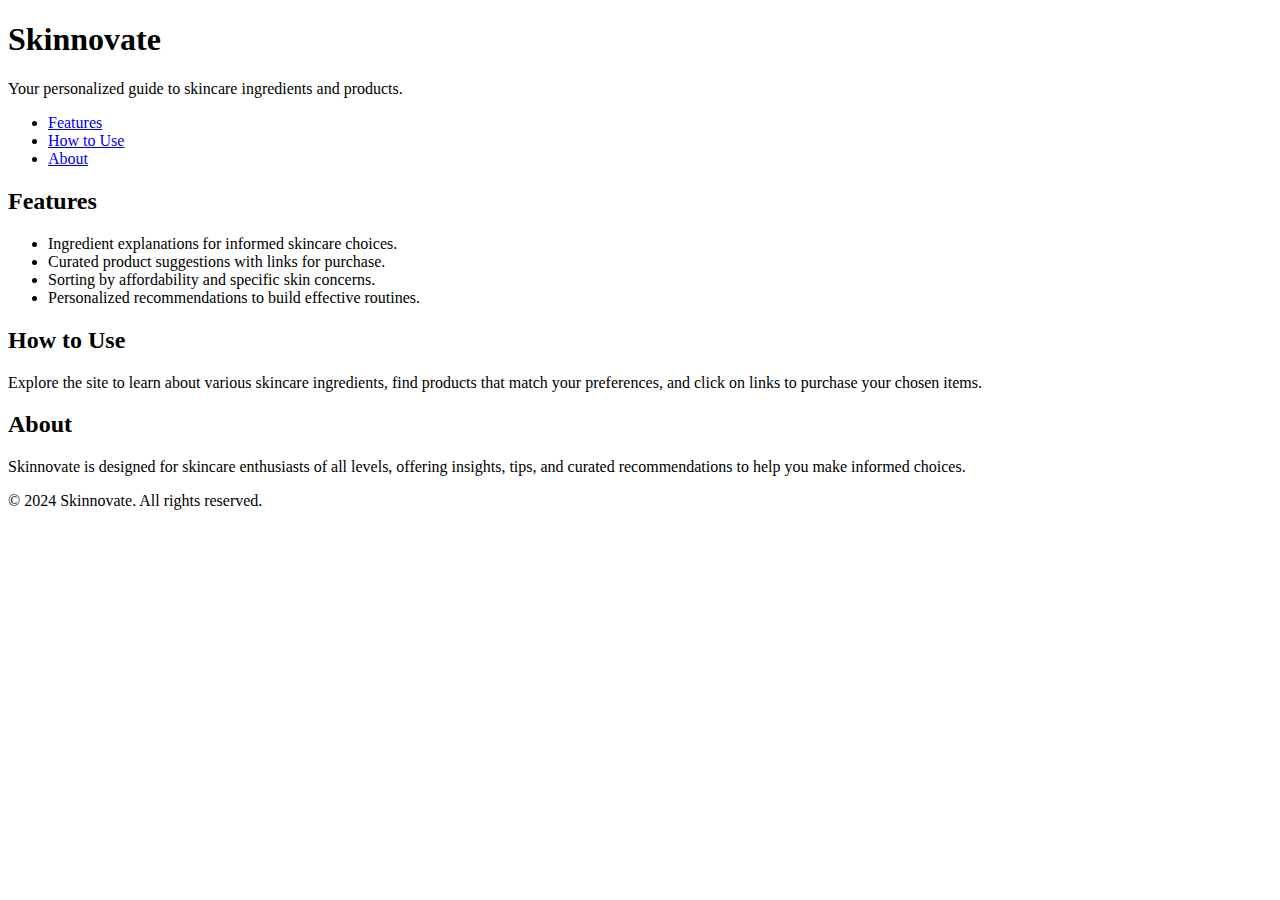
==== index.html @ 9bcd72eb "Create index.html" ====
<!DOCTYPE html>
<html lang="en">
<head>
    <meta charset="UTF-8">
    <meta name="viewport" content="width=device-width, initial-scale=1.0">
    <title>Skinnovate</title>
    <link rel="stylesheet" href="style.css">
</head>
<body>
    <header>
        <h1>Skinnovate</h1>
        <p>Your personalized guide to skincare ingredients and products.</p>
    </header>
    
    <nav>
        <ul>
            <li><a href="#features">Features</a></li>
            <li><a href="#how-to-use">How to Use</a></li>
            <li><a href="#about">About</a></li>
        </ul>
    </nav>
    
    <section id="features">
        <h2>Features</h2>
        <ul>
            <li>Ingredient explanations for informed skincare choices.</li>
            <li>Curated product suggestions with links for purchase.</li>
            <li>Sorting by affordability and specific skin concerns.</li>
            <li>Personalized recommendations to build effective routines.</li>
        </ul>
    </section>
    
    <section id="how-to-use">
        <h2>How to Use</h2>
        <p>Explore the site to learn about various skincare ingredients, find products that match your preferences, and click on links to purchase your chosen items.</p>
    </section>
    
    <section id="about">
        <h2>About</h2>
        <p>Skinnovate is designed for skincare enthusiasts of all levels, offering insights, tips, and curated recommendations to help you make informed choices.</p>
    </section>
    
    <footer>
        <p>&copy; 2024 Skinnovate. All rights reserved.</p>
    </footer>
</body>
</html>
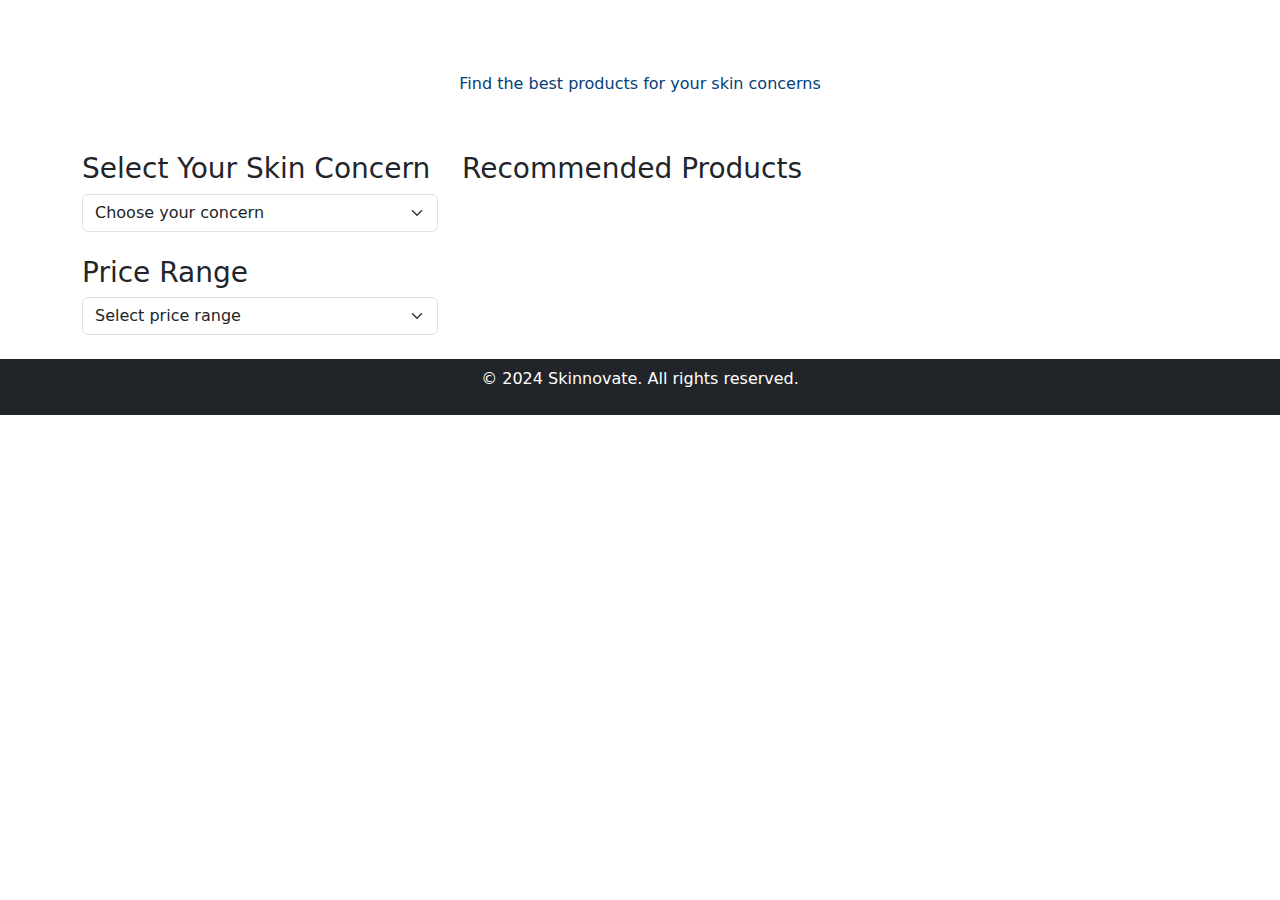
==== commit dd453036: "Update index.html" ====
--- a/index.html
+++ b/index.html
@@ -4,44 +4,53 @@
     <meta charset="UTF-8">
     <meta name="viewport" content="width=device-width, initial-scale=1.0">
     <title>Skinnovate</title>
-    <link rel="stylesheet" href="style.css">
+    <link href="https://cdn.jsdelivr.net/npm/bootstrap@5.3.0/dist/css/bootstrap.min.css" rel="stylesheet">
+    <link rel="stylesheet" href="styles/style.css">
 </head>
 <body>
-    <header>
+    <header class="bg-pastel text-white text-center py-3">
         <h1>Skinnovate</h1>
-        <p>Your personalized guide to skincare ingredients and products.</p>
+        <p style="color: #034078;">Find the best products for your skin concerns</p>
     </header>
-    
-    <nav>
-        <ul>
-            <li><a href="#features">Features</a></li>
-            <li><a href="#how-to-use">How to Use</a></li>
-            <li><a href="#about">About</a></li>
-        </ul>
-    </nav>
-    
-    <section id="features">
-        <h2>Features</h2>
-        <ul>
-            <li>Ingredient explanations for informed skincare choices.</li>
-            <li>Curated product suggestions with links for purchase.</li>
-            <li>Sorting by affordability and specific skin concerns.</li>
-            <li>Personalized recommendations to build effective routines.</li>
-        </ul>
-    </section>
-    
-    <section id="how-to-use">
-        <h2>How to Use</h2>
-        <p>Explore the site to learn about various skincare ingredients, find products that match your preferences, and click on links to purchase your chosen items.</p>
-    </section>
-    
-    <section id="about">
-        <h2>About</h2>
-        <p>Skinnovate is designed for skincare enthusiasts of all levels, offering insights, tips, and curated recommendations to help you make informed choices.</p>
-    </section>
-    
-    <footer>
+
+    <main class="container mt-4">
+        <div class="row">
+            <div class="col-md-4">
+                <h3>Select Your Skin Concern</h3>
+                <form id="skin-form">
+                    <select class="form-select" id="skin-concern" required>
+                        <option value="" disabled selected>Choose your concern</option>
+                        <option value="hydration">Dehydrated Skin</option>
+                        <option value="pigmentation">Pigmentation</option>
+                        <option value="sensitivity">Sensitive Skin</option>
+                        <option value="acne">Acne</option>
+                        <option value="aging">Aging Signs</option>
+                    </select>
+                </form>
+
+                <h3 class="mt-4">Price Range</h3>
+                <form id="price-form">
+                    <select class="form-select" id="price-range">
+                        <option value="" disabled selected>Select price range</option>
+                        <option value="below500">Below 500 INR</option>
+                        <option value="500to1000">500 - 1000 INR</option>
+                        <option value="above1000">Above 1000 INR</option>
+                    </select>
+                </form>
+            </div>
+            
+            <div class="col-md-8">
+                <h3>Recommended Products</h3>
+                <div id="recommendations" class="row"></div>
+            </div>
+        </div>
+    </main>
+
+    <footer class="bg-dark text-white text-center py-2 mt-4">
         <p>&copy; 2024 Skinnovate. All rights reserved.</p>
     </footer>
+
+    <script src="https://cdn.jsdelivr.net/npm/bootstrap@5.3.0/dist/js/bootstrap.bundle.min.js"></script>
+    <script src="scripts/app.js"></script>
 </body>
 </html>
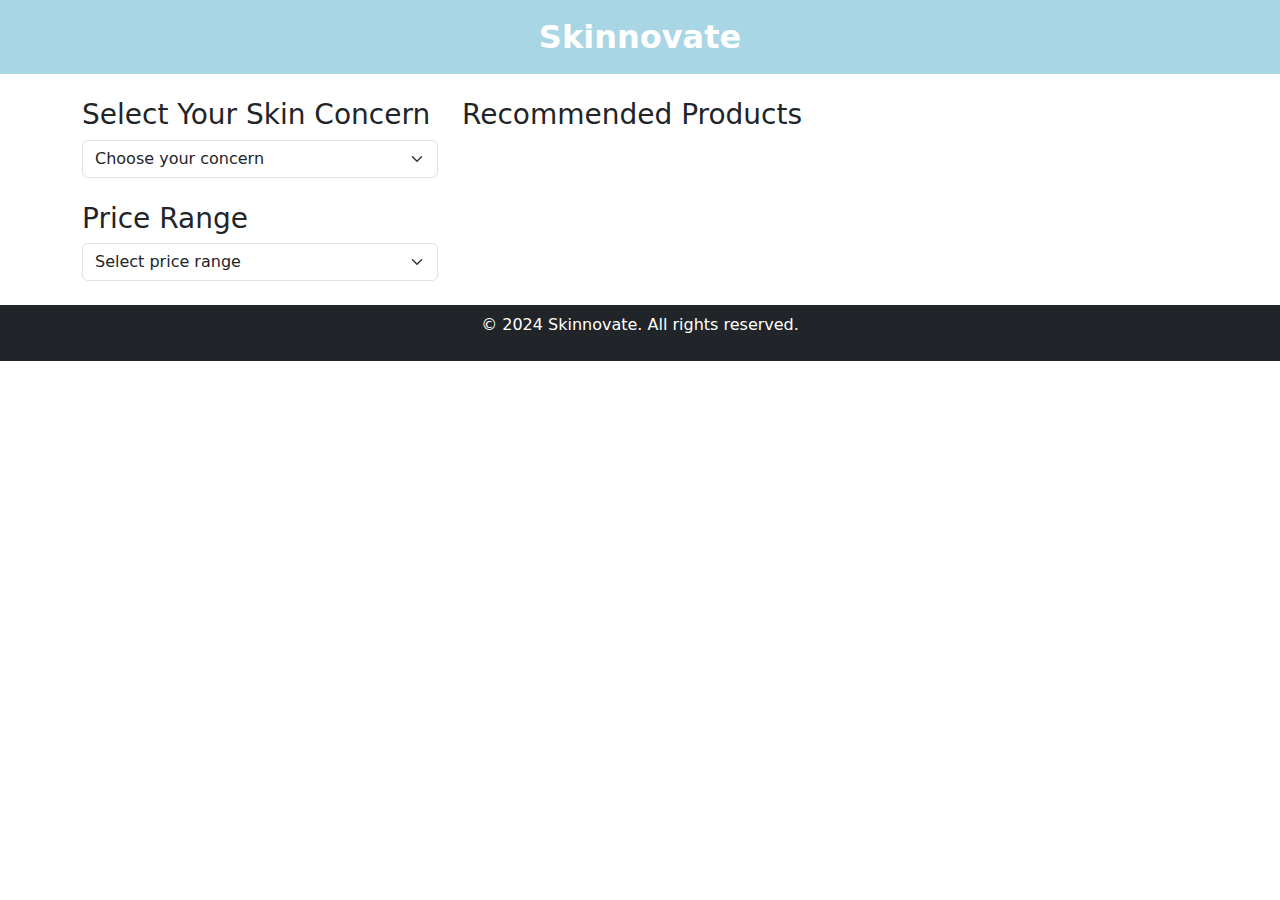
==== commit 6348bc48: "Update index.html" ====
--- a/index.html
+++ b/index.html
@@ -8,9 +8,10 @@
     <link rel="stylesheet" href="styles/style.css">
 </head>
 <body>
-    <header class="bg-pastel text-white text-center py-3">
-        <h1>Skinnovate</h1>
-        <p style="color: #034078;">Find the best products for your skin concerns</p>
+    <header class="navbar navbar-expand-lg" style="background-color: #a9d6e5;">
+        <div class="container-fluid">
+            <a class="navbar-brand mx-auto text-white" href="#" style="font-size: 2rem; font-weight: bold;">Skinnovate</a>
+        </div>
     </header>
 
     <main class="container mt-4">
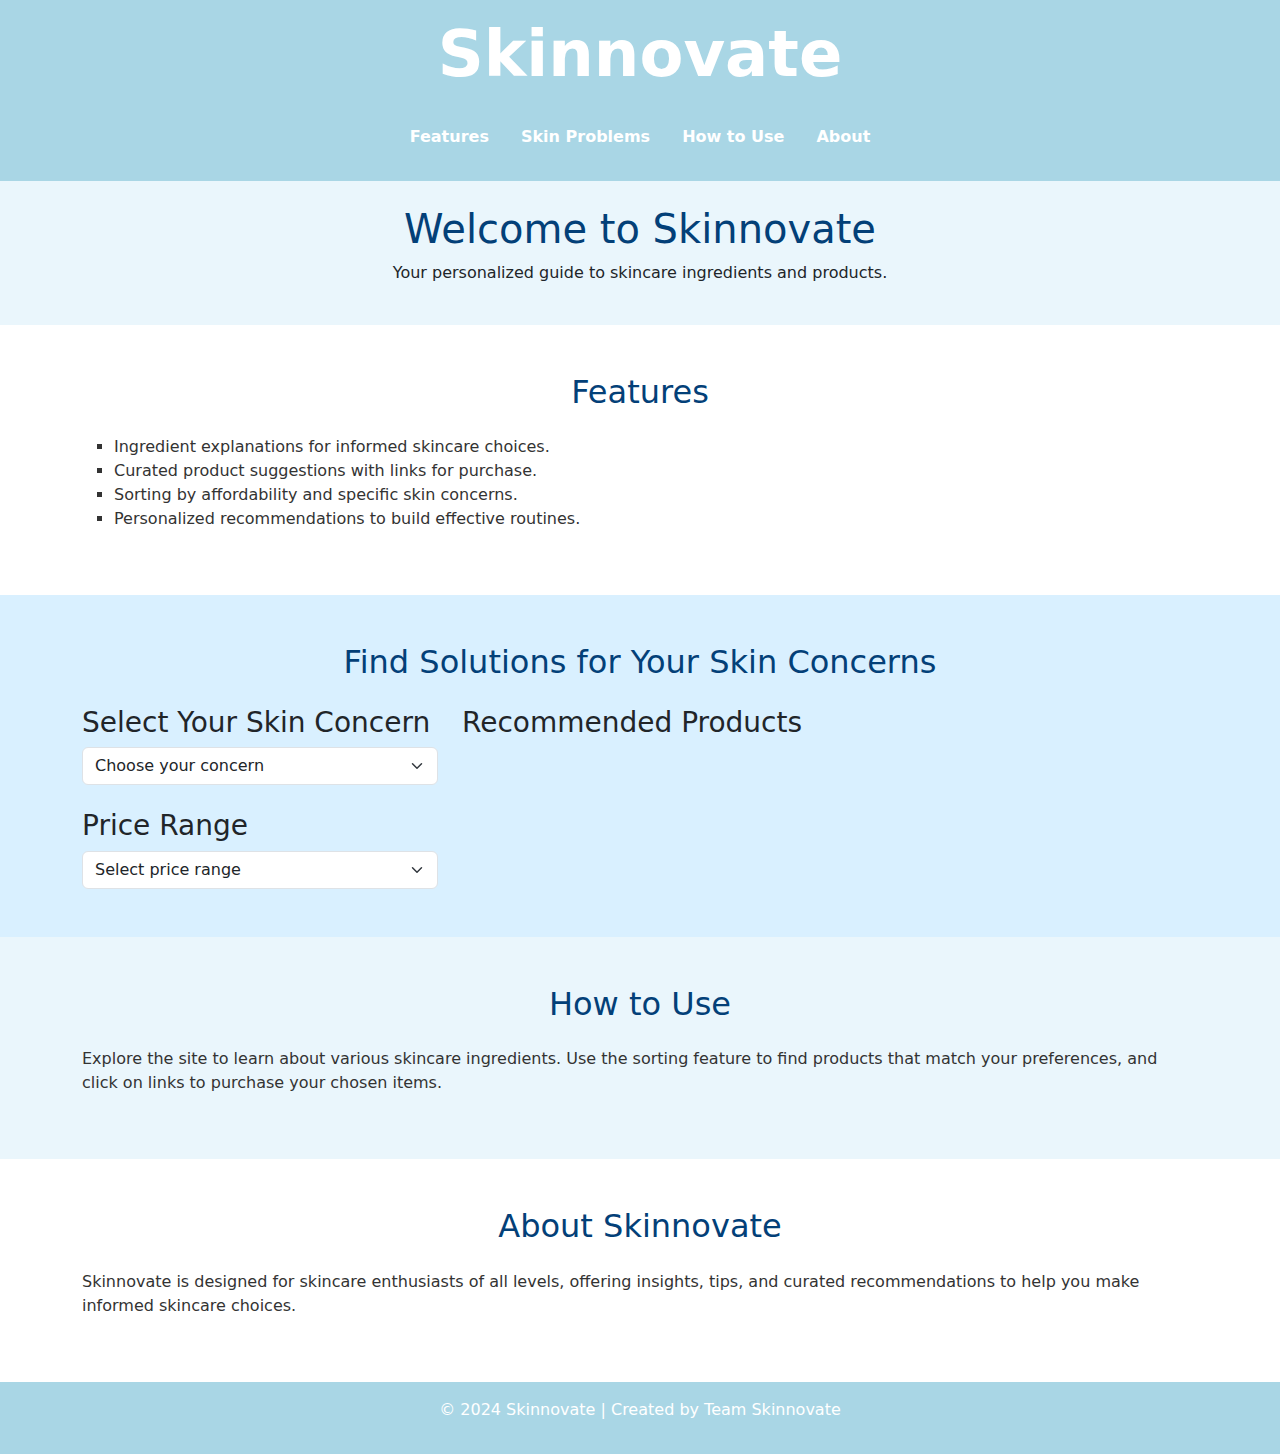
==== commit df537f19: "Update index.html" ====
--- a/index.html
+++ b/index.html
@@ -8,47 +8,108 @@
     <link rel="stylesheet" href="styles/style.css">
 </head>
 <body>
-    <header class="navbar navbar-expand-lg" style="background-color: #a9d6e5;">
-        <div class="container-fluid">
-            <a class="navbar-brand mx-auto text-white" href="#" style="font-size: 2rem; font-weight: bold;">Skinnovate</a>
-        </div>
+    <!-- Header with Navigation -->
+    <header class="text-center py-3" style="background-color: #a9d6e5;">
+        <h1 class="display-3 text-white fw-bold">Skinnovate</h1>
+        <nav class="navbar navbar-expand-lg justify-content-center mt-3">
+            <ul class="navbar-nav">
+                <li class="nav-item mx-2">
+                    <a class="nav-link text-white fw-semibold" href="#features">Features</a>
+                </li>
+                <li class="nav-item mx-2">
+                    <a class="nav-link text-white fw-semibold" href="#skin-problems">Skin Problems</a>
+                </li>
+                <li class="nav-item mx-2">
+                    <a class="nav-link text-white fw-semibold" href="#how-to-use">How to Use</a>
+                </li>
+                <li class="nav-item mx-2">
+                    <a class="nav-link text-white fw-semibold" href="#about">About</a>
+                </li>
+            </ul>
+        </nav>
     </header>
 
-    <main class="container mt-4">
-        <div class="row">
-            <div class="col-md-4">
-                <h3>Select Your Skin Concern</h3>
-                <form id="skin-form">
-                    <select class="form-select" id="skin-concern" required>
-                        <option value="" disabled selected>Choose your concern</option>
-                        <option value="hydration">Dehydrated Skin</option>
-                        <option value="pigmentation">Pigmentation</option>
-                        <option value="sensitivity">Sensitive Skin</option>
-                        <option value="acne">Acne</option>
-                        <option value="aging">Aging Signs</option>
-                    </select>
-                </form>
+    <!-- Welcome Section -->
+    <section class="text-center py-4" style="background-color: #eaf6fc;">
+        <h1 style="color: #034078;">Welcome to Skinnovate</h1>
+        <p>Your personalized guide to skincare ingredients and products.</p>
+    </section>
 
-                <h3 class="mt-4">Price Range</h3>
-                <form id="price-form">
-                    <select class="form-select" id="price-range">
-                        <option value="" disabled selected>Select price range</option>
-                        <option value="below500">Below 500 INR</option>
-                        <option value="500to1000">500 - 1000 INR</option>
-                        <option value="above1000">Above 1000 INR</option>
-                    </select>
-                </form>
-            </div>
-            
-            <div class="col-md-8">
-                <h3>Recommended Products</h3>
-                <div id="recommendations" class="row"></div>
+    <!-- Features Section -->
+    <section id="features" class="py-5">
+        <div class="container">
+            <h2 style="color: #034078;" class="text-center mb-4">Features</h2>
+            <ul style="color: #333; list-style-type: square;">
+                <li>Ingredient explanations for informed skincare choices.</li>
+                <li>Curated product suggestions with links for purchase.</li>
+                <li>Sorting by affordability and specific skin concerns.</li>
+                <li>Personalized recommendations to build effective routines.</li>
+            </ul>
+        </div>
+    </section>
+
+    <!-- Skin Problems Section -->
+    <section id="skin-problems" class="py-5" style="background-color: #d9f0ff;">
+        <div class="container">
+            <h2 style="color: #034078;" class="text-center mb-4">Find Solutions for Your Skin Concerns</h2>
+            <div class="row">
+                <div class="col-md-4">
+                    <h3>Select Your Skin Concern</h3>
+                    <form id="skin-form">
+                        <select class="form-select" id="skin-concern" required>
+                            <option value="" disabled selected>Choose your concern</option>
+                            <option value="hydration">Dehydrated Skin</option>
+                            <option value="pigmentation">Pigmentation</option>
+                            <option value="sensitivity">Sensitive Skin</option>
+                            <option value="acne">Acne</option>
+                            <option value="aging">Aging Signs</option>
+                        </select>
+                    </form>
+
+                    <h3 class="mt-4">Price Range</h3>
+                    <form id="price-form">
+                        <select class="form-select" id="price-range">
+                            <option value="" disabled selected>Select price range</option>
+                            <option value="below500">Below 500 INR</option>
+                            <option value="500to1000">500 - 1000 INR</option>
+                            <option value="above1000">Above 1000 INR</option>
+                        </select>
+                    </form>
+                </div>
+
+                <div class="col-md-8">
+                    <h3>Recommended Products</h3>
+                    <div id="recommendations" class="row"></div>
+                </div>
             </div>
         </div>
-    </main>
+    </section>
 
-    <footer class="bg-dark text-white text-center py-2 mt-4">
-        <p>&copy; 2024 Skinnovate. All rights reserved.</p>
+    <!-- How to Use Section -->
+    <section id="how-to-use" class="py-5" style="background-color: #eaf6fc;">
+        <div class="container">
+            <h2 style="color: #034078;" class="text-center mb-4">How to Use</h2>
+            <p style="color: #333;">
+                Explore the site to learn about various skincare ingredients. Use the sorting feature 
+                to find products that match your preferences, and click on links to purchase your chosen items.
+            </p>
+        </div>
+    </section>
+
+    <!-- About Section -->
+    <section id="about" class="py-5">
+        <div class="container">
+            <h2 style="color: #034078;" class="text-center mb-4">About Skinnovate</h2>
+            <p style="color: #333;">
+                Skinnovate is designed for skincare enthusiasts of all levels, offering insights, tips, 
+                and curated recommendations to help you make informed skincare choices.
+            </p>
+        </div>
+    </section>
+
+    <!-- Footer -->
+    <footer style="background-color: #a9d6e5; color: white;" class="text-center py-3">
+        <p>&copy; 2024 Skinnovate | Created by Team Skinnovate</p>
     </footer>
 
     <script src="https://cdn.jsdelivr.net/npm/bootstrap@5.3.0/dist/js/bootstrap.bundle.min.js"></script>
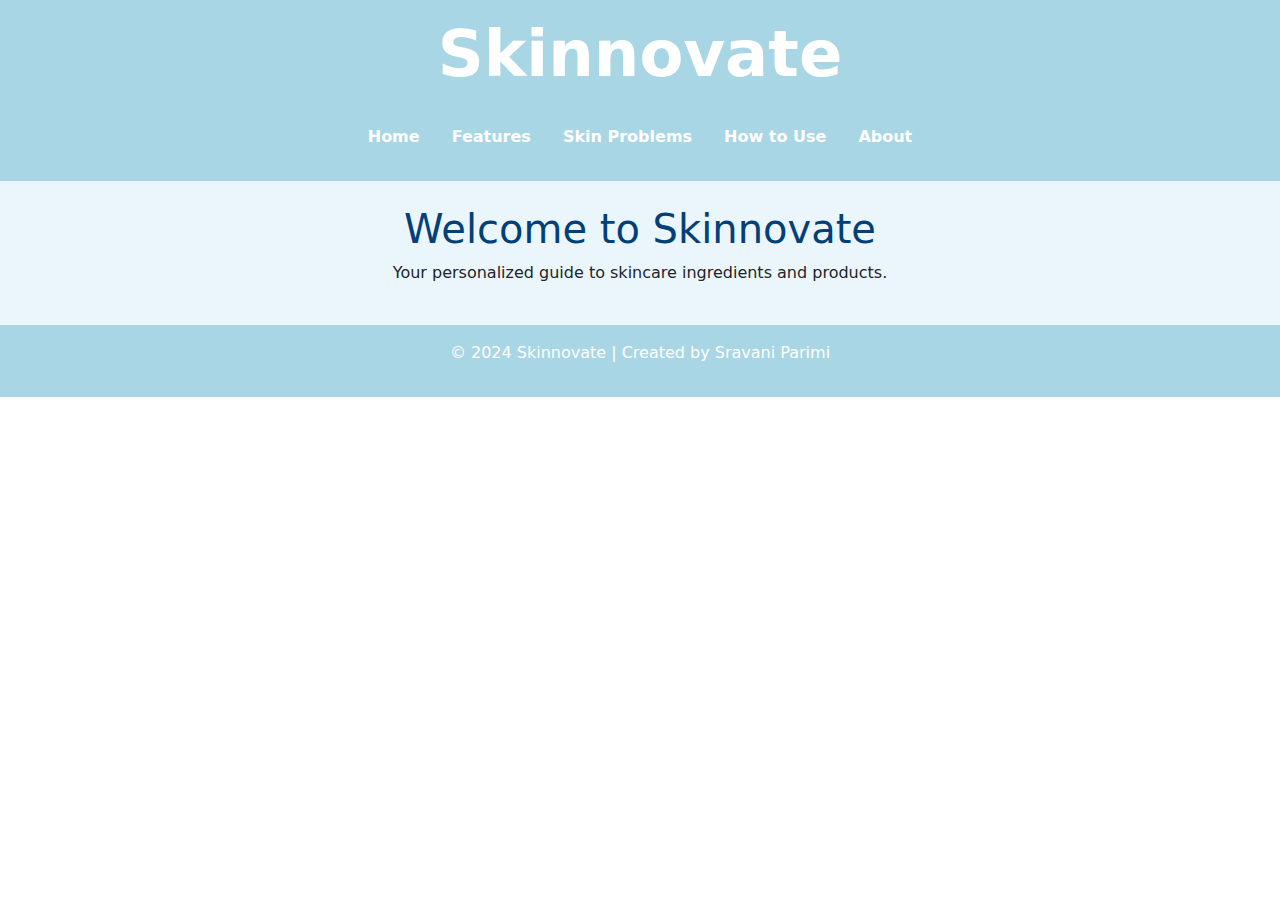
==== commit e64ce107: "Update index.html" ====
--- a/index.html
+++ b/index.html
@@ -8,111 +8,34 @@
     <link rel="stylesheet" href="styles/style.css">
 </head>
 <body>
-    <!-- Header with Navigation -->
     <header class="text-center py-3" style="background-color: #a9d6e5;">
         <h1 class="display-3 text-white fw-bold">Skinnovate</h1>
         <nav class="navbar navbar-expand-lg justify-content-center mt-3">
             <ul class="navbar-nav">
                 <li class="nav-item mx-2">
-                    <a class="nav-link text-white fw-semibold" href="#features">Features</a>
+                    <a class="nav-link text-white fw-semibold active" href="index.html">Home</a>
                 </li>
                 <li class="nav-item mx-2">
-                    <a class="nav-link text-white fw-semibold" href="#skin-problems">Skin Problems</a>
+                    <a class="nav-link text-white fw-semibold" href="features.html">Features</a>
                 </li>
                 <li class="nav-item mx-2">
-                    <a class="nav-link text-white fw-semibold" href="#how-to-use">How to Use</a>
+                    <a class="nav-link text-white fw-semibold" href="skin-problems.html">Skin Problems</a>
                 </li>
                 <li class="nav-item mx-2">
-                    <a class="nav-link text-white fw-semibold" href="#about">About</a>
+                    <a class="nav-link text-white fw-semibold" href="how-to-use.html">How to Use</a>
+                </li>
+                <li class="nav-item mx-2">
+                    <a class="nav-link text-white fw-semibold" href="about.html">About</a>
                 </li>
             </ul>
         </nav>
     </header>
-
-    <!-- Welcome Section -->
     <section class="text-center py-4" style="background-color: #eaf6fc;">
         <h1 style="color: #034078;">Welcome to Skinnovate</h1>
         <p>Your personalized guide to skincare ingredients and products.</p>
     </section>
-
-    <!-- Features Section -->
-    <section id="features" class="py-5">
-        <div class="container">
-            <h2 style="color: #034078;" class="text-center mb-4">Features</h2>
-            <ul style="color: #333; list-style-type: square;">
-                <li>Ingredient explanations for informed skincare choices.</li>
-                <li>Curated product suggestions with links for purchase.</li>
-                <li>Sorting by affordability and specific skin concerns.</li>
-                <li>Personalized recommendations to build effective routines.</li>
-            </ul>
-        </div>
-    </section>
-
-    <!-- Skin Problems Section -->
-    <section id="skin-problems" class="py-5" style="background-color: #d9f0ff;">
-        <div class="container">
-            <h2 style="color: #034078;" class="text-center mb-4">Find Solutions for Your Skin Concerns</h2>
-            <div class="row">
-                <div class="col-md-4">
-                    <h3>Select Your Skin Concern</h3>
-                    <form id="skin-form">
-                        <select class="form-select" id="skin-concern" required>
-                            <option value="" disabled selected>Choose your concern</option>
-                            <option value="hydration">Dehydrated Skin</option>
-                            <option value="pigmentation">Pigmentation</option>
-                            <option value="sensitivity">Sensitive Skin</option>
-                            <option value="acne">Acne</option>
-                            <option value="aging">Aging Signs</option>
-                        </select>
-                    </form>
-
-                    <h3 class="mt-4">Price Range</h3>
-                    <form id="price-form">
-                        <select class="form-select" id="price-range">
-                            <option value="" disabled selected>Select price range</option>
-                            <option value="below500">Below 500 INR</option>
-                            <option value="500to1000">500 - 1000 INR</option>
-                            <option value="above1000">Above 1000 INR</option>
-                        </select>
-                    </form>
-                </div>
-
-                <div class="col-md-8">
-                    <h3>Recommended Products</h3>
-                    <div id="recommendations" class="row"></div>
-                </div>
-            </div>
-        </div>
-    </section>
-
-    <!-- How to Use Section -->
-    <section id="how-to-use" class="py-5" style="background-color: #eaf6fc;">
-        <div class="container">
-            <h2 style="color: #034078;" class="text-center mb-4">How to Use</h2>
-            <p style="color: #333;">
-                Explore the site to learn about various skincare ingredients. Use the sorting feature 
-                to find products that match your preferences, and click on links to purchase your chosen items.
-            </p>
-        </div>
-    </section>
-
-    <!-- About Section -->
-    <section id="about" class="py-5">
-        <div class="container">
-            <h2 style="color: #034078;" class="text-center mb-4">About Skinnovate</h2>
-            <p style="color: #333;">
-                Skinnovate is designed for skincare enthusiasts of all levels, offering insights, tips, 
-                and curated recommendations to help you make informed skincare choices.
-            </p>
-        </div>
-    </section>
-
-    <!-- Footer -->
     <footer style="background-color: #a9d6e5; color: white;" class="text-center py-3">
-        <p>&copy; 2024 Skinnovate | Created by Team Skinnovate</p>
+        <p>&copy; 2024 Skinnovate | Created by Sravani Parimi</p>
     </footer>
-
-    <script src="https://cdn.jsdelivr.net/npm/bootstrap@5.3.0/dist/js/bootstrap.bundle.min.js"></script>
-    <script src="scripts/app.js"></script>
 </body>
 </html>
